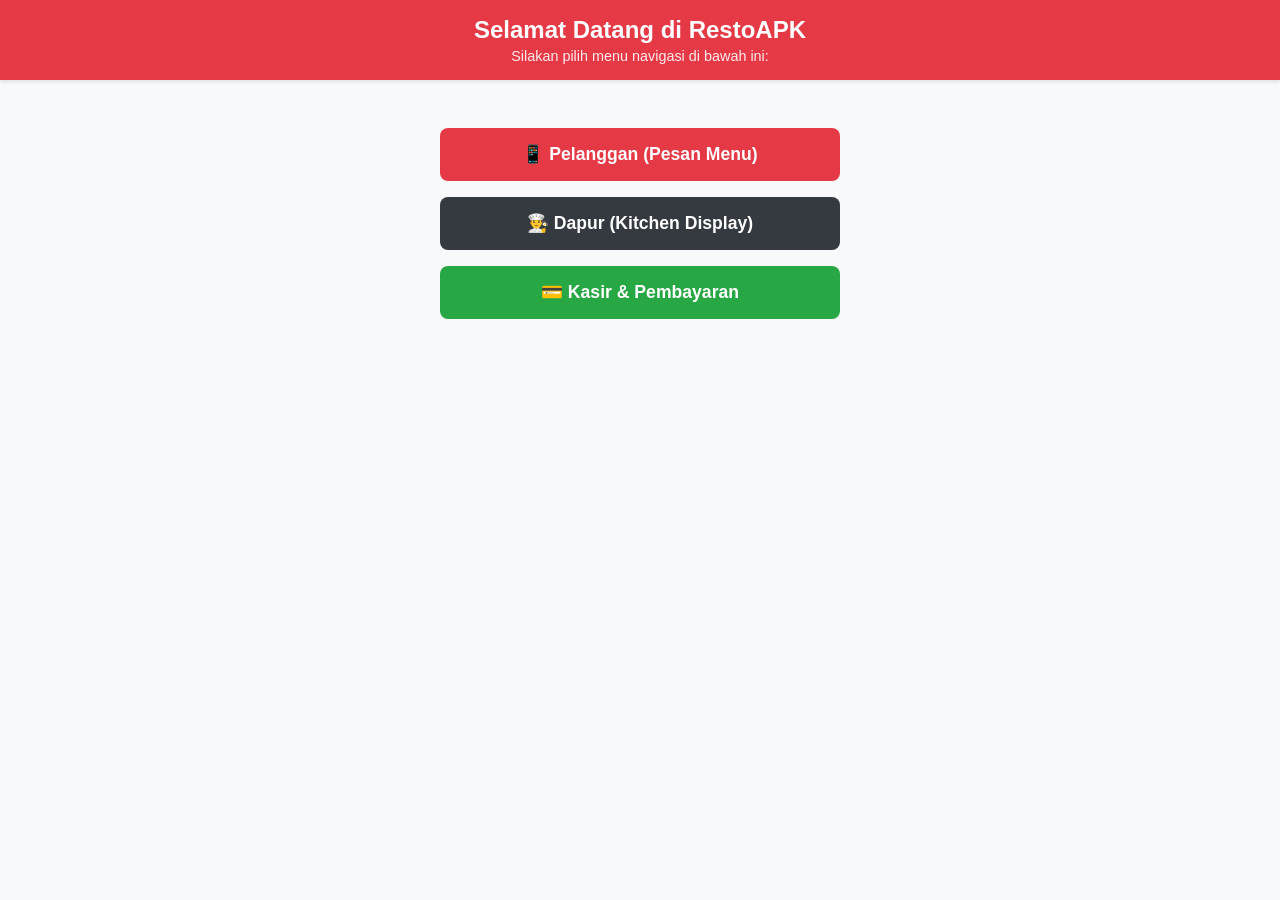
==== index.html @ cbd636f9 "Create index.html" ====
<!DOCTYPE html>
<html lang="id">
<head>
  <meta charset="UTF-8">
  <meta name="viewport" content="width=device-width, initial-scale=1.0">
  <title>RestoAPK - Portal Utama</title>
  <link rel="stylesheet" href="css/style.css">
  <style>
    .portal-container {
      display: flex;
      flex-direction: column;
      gap: 1rem;
      max-width: 400px;
      margin: 2rem auto;
      padding: 1rem;
    }
    .btn-portal {
      padding: 1rem;
      font-size: 1.1rem;
      text-decoration: none;
      color: white;
      background: #e63946;
      border-radius: 8px;
      text-align: center;
      font-weight: bold;
    }
    .btn-dapur { background: #343a40; }
    .btn-kasir { background: #28a745; }
  </style>
</head>
<body>

  <header>
    <h1>Selamat Datang di RestoAPK</h1>
    <p>Silakan pilih menu navigasi di bawah ini:</p>
  </header>

  <div class="portal-container">
    <a href="menu.html" class="btn-portal">📱 Pelanggan (Pesan Menu)</a>
    <a href="kitchen.html" class="btn-portal btn-dapur">👨‍🍳 Dapur (Kitchen Display)</a>
    <a href="cashier.html" class="btn-portal btn-kasir">💳 Kasir & Pembayaran</a>
  </div>

</body>
</html>
---- css/style.css ----
:root {
  --primary: #e63946;
  --bg: #f8f9fa;
  --card: #ffffff;
  --text: #2b2d42;
  --border: #e0e0e0;
}

body {
  font-family: -apple-system, BlinkMacSystemFont, "Segoe UI", Roboto, sans-serif;
  background-color: var(--bg);
  color: var(--text);
  margin: 0;
  padding: 0;
  padding-bottom: 80px;
}

header {
  background: var(--primary);
  color: white;
  padding: 1rem;
  text-align: center;
  box-shadow: 0 2px 4px rgba(0,0,0,0.1);
}

header h1 { margin: 0; font-size: 1.5rem; }
header p { margin: 0.25rem 0 0 0; font-size: 0.9rem; opacity: 0.9; }

.container {
  max-width: 600px;
  margin: 0 auto;
  padding: 1rem;
}

.menu-grid {
  display: grid;
  grid-template-columns: repeat(auto-fill, minmax(140px, 1fr));
  gap: 1rem;
}

.menu-card {
  background: var(--card);
  border-radius: 8px;
  border: 1px solid var(--border);
  padding: 0.75rem;
  display: flex;
  flex-direction: column;
}

.menu-card img {
  width: 100%;
  height: 110px;
  object-fit: cover;
  border-radius: 6px;
}

.menu-card h4 { margin: 0.5rem 0 0.25rem 0; font-size: 1rem; }
.menu-card p { margin: 0 0 0.5rem 0; font-weight: bold; color: var(--primary); }

.btn {
  background: var(--primary);
  color: white;
  border: none;
  padding: 0.6rem 1rem;
  border-radius: 6px;
  cursor: pointer;
  width: 100%;
  font-weight: bold;
}

.btn-secondary {
  background: #6c757d;
}

.btn-success {
  background: #28a745;
}

.cart-bar {
  position: fixed;
  bottom: 0;
  left: 0;
  right: 0;
  background: var(--card);
  padding: 1rem;
  box-shadow: 0 -2px 10px rgba(0,0,0,0.1);
  display: flex;
  justify-content: space-between;
  align-items: center;
  max-width: 600px;
  margin: 0 auto;
}

.form-group {
  margin-bottom: 1rem;
}

.form-group label {
  display: block;
  margin-bottom: 0.4rem;
  font-weight: bold;
}

.form-group input, .form-group select {
  width: 100%;
  padding: 0.6rem;
  border: 1px solid var(--border);
  border-radius: 6px;
  box-sizing: border-box;
}

.order-card {
  background: white;
  border: 1px solid var(--border);
  border-radius: 8px;
  padding: 1rem;
  margin-bottom: 1rem;
}

.badge {
  display: inline-block;
  padding: 0.25rem 0.5rem;
  border-radius: 4px;
  font-size: 0.8rem;
  font-weight: bold;
  color: white;
}
.badge-Menunggu { background: #ffc107; color: black; }
.badge-Diproses { background: #17a2b8; }
.badge-Siap { background: #28a745; }
.badge-Selesai { background: #6c757d; }
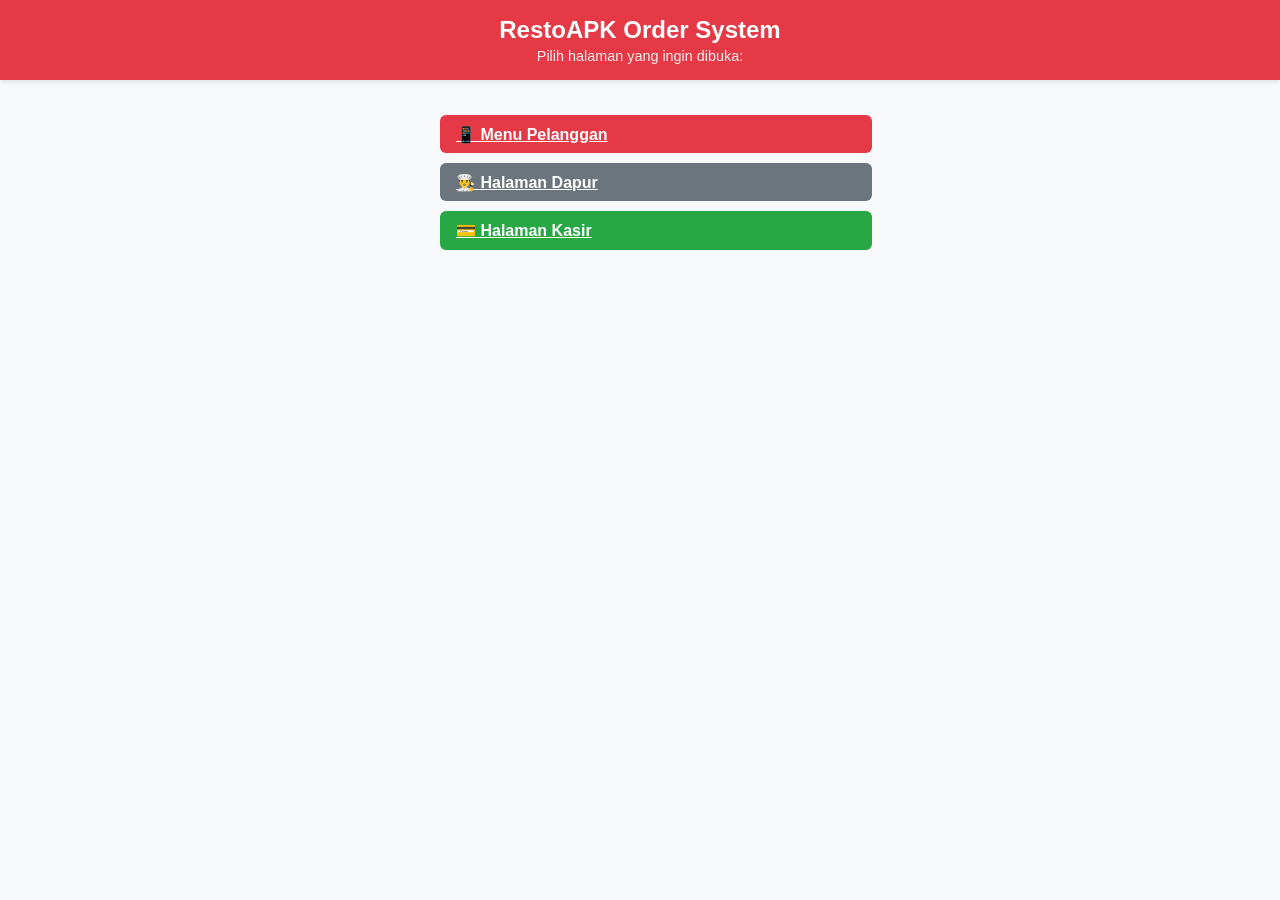
==== commit c84876fc: "Update index.html" ====
--- a/index.html
+++ b/index.html
@@ -5,40 +5,18 @@
   <meta name="viewport" content="width=device-width, initial-scale=1.0">
   <title>RestoAPK - Portal Utama</title>
   <link rel="stylesheet" href="css/style.css">
-  <style>
-    .portal-container {
-      display: flex;
-      flex-direction: column;
-      gap: 1rem;
-      max-width: 400px;
-      margin: 2rem auto;
-      padding: 1rem;
-    }
-    .btn-portal {
-      padding: 1rem;
-      font-size: 1.1rem;
-      text-decoration: none;
-      color: white;
-      background: #e63946;
-      border-radius: 8px;
-      text-align: center;
-      font-weight: bold;
-    }
-    .btn-dapur { background: #343a40; }
-    .btn-kasir { background: #28a745; }
-  </style>
 </head>
 <body>
 
   <header>
-    <h1>Selamat Datang di RestoAPK</h1>
-    <p>Silakan pilih menu navigasi di bawah ini:</p>
+    <h1>RestoAPK Order System</h1>
+    <p>Pilih halaman yang ingin dibuka:</p>
   </header>
 
-  <div class="portal-container">
-    <a href="menu.html" class="btn-portal">📱 Pelanggan (Pesan Menu)</a>
-    <a href="kitchen.html" class="btn-portal btn-dapur">👨‍🍳 Dapur (Kitchen Display)</a>
-    <a href="cashier.html" class="btn-portal btn-kasir">💳 Kasir & Pembayaran</a>
+  <div style="max-width: 400px; margin: 20px auto; padding: 15px; display: flex; flex-direction: column; gap: 10px;">
+    <a href="menu.html" class="btn">📱 Menu Pelanggan</a>
+    <a href="kitchen.html" class="btn btn-secondary">👨‍🍳 Halaman Dapur</a>
+    <a href="cashier.html" class="btn btn-success">💳 Halaman Kasir</a>
   </div>
 
 </body>
